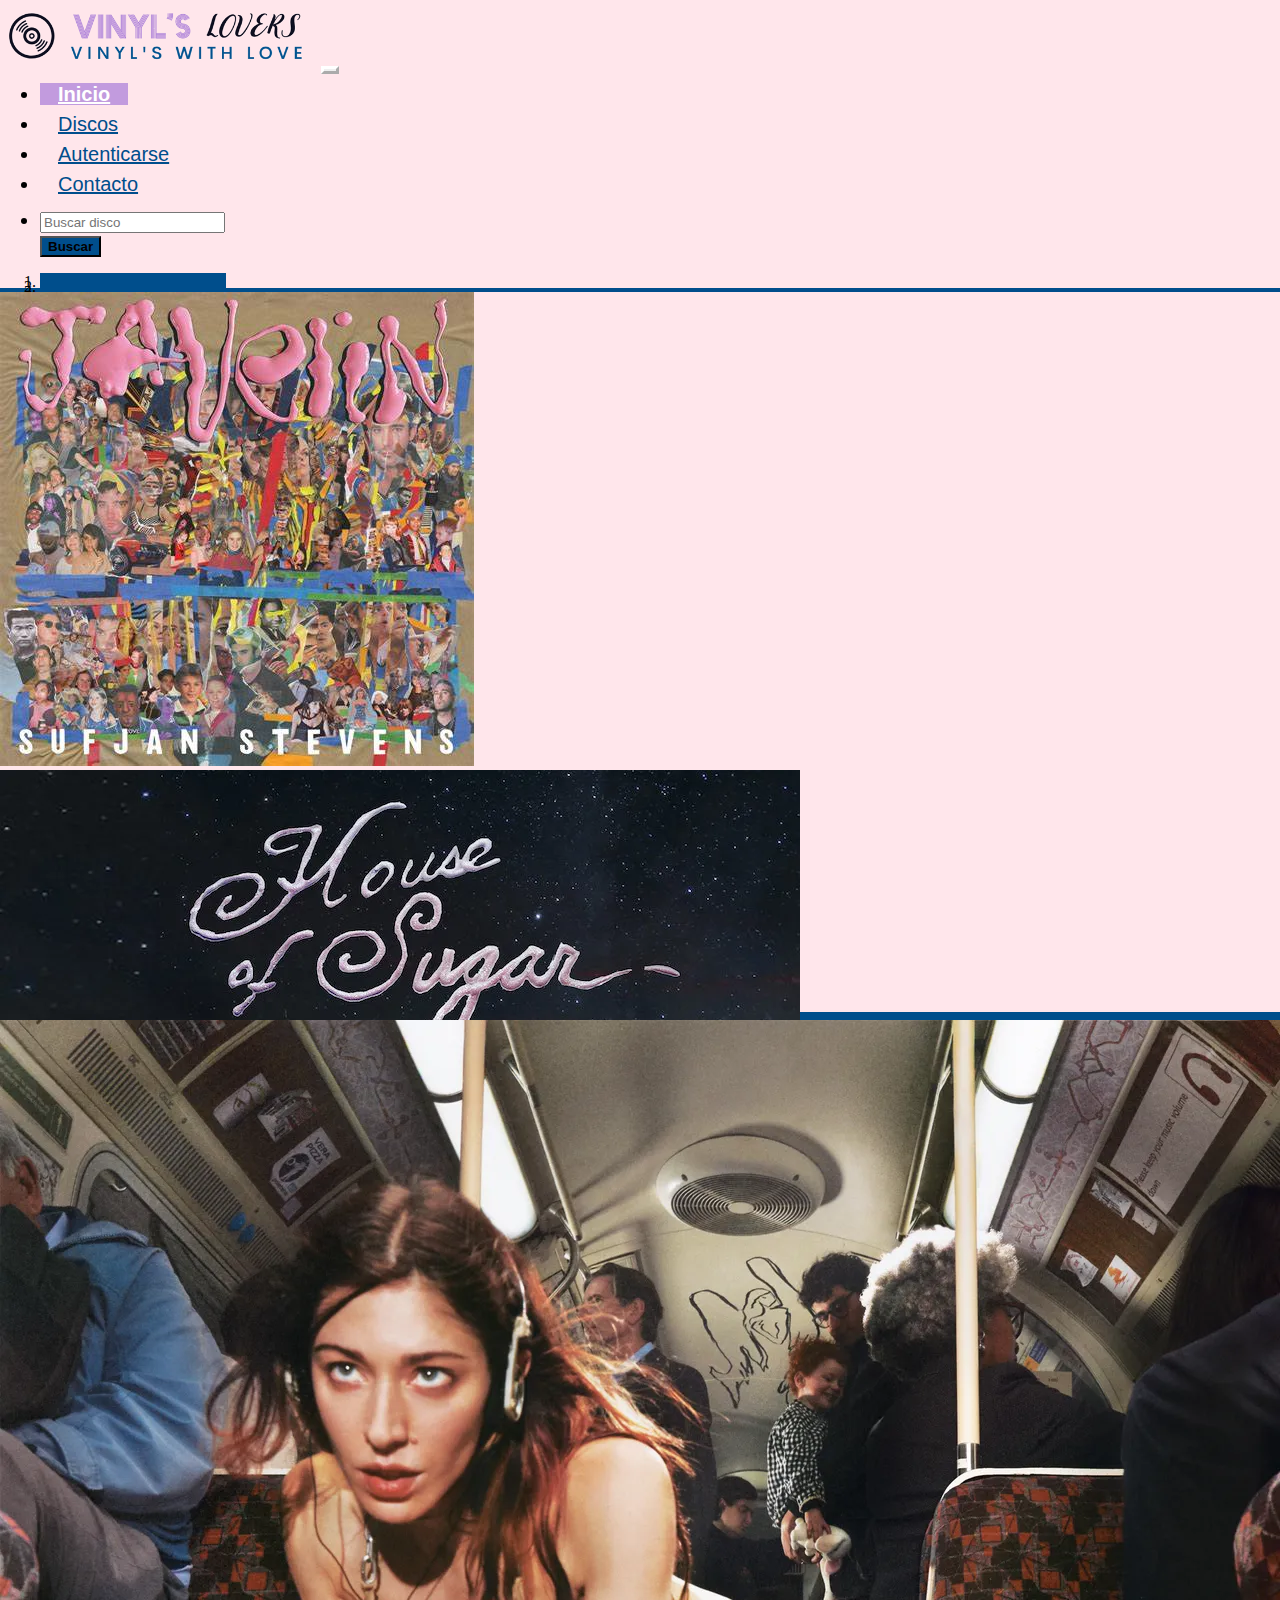
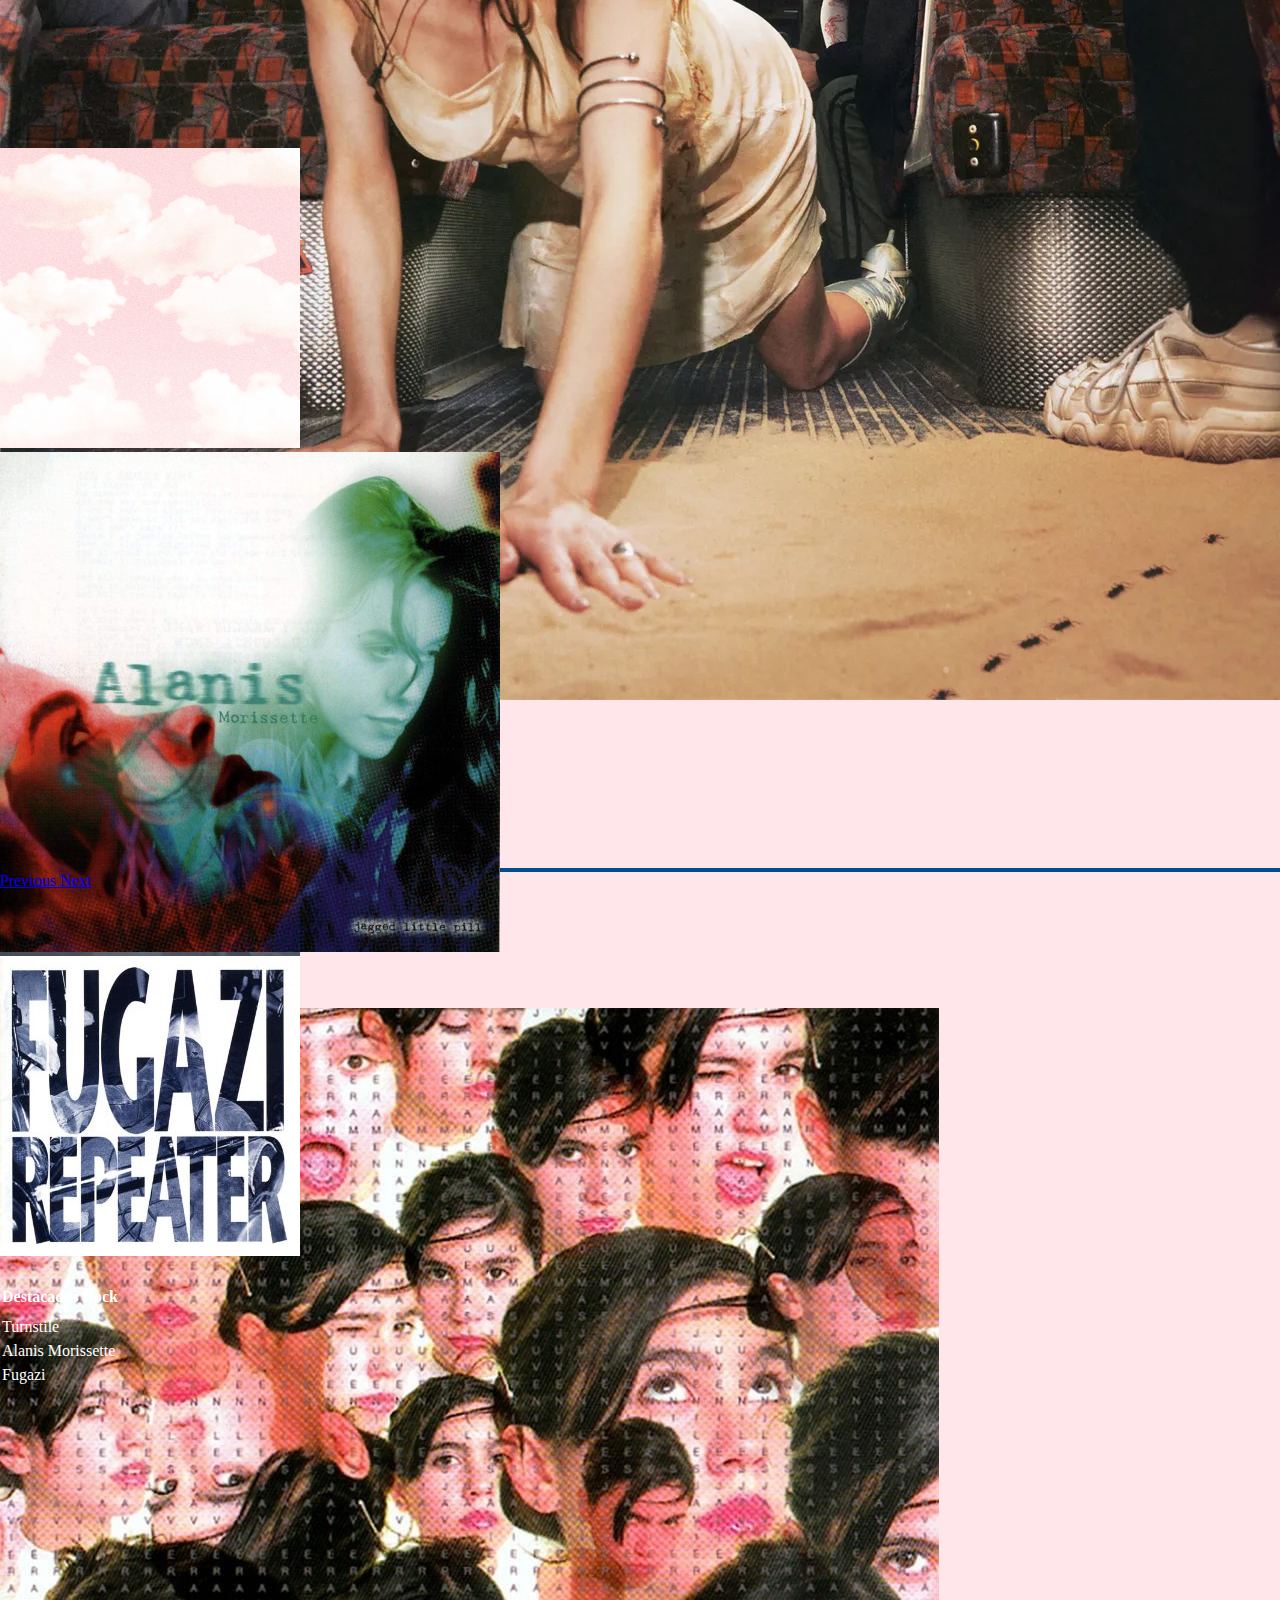
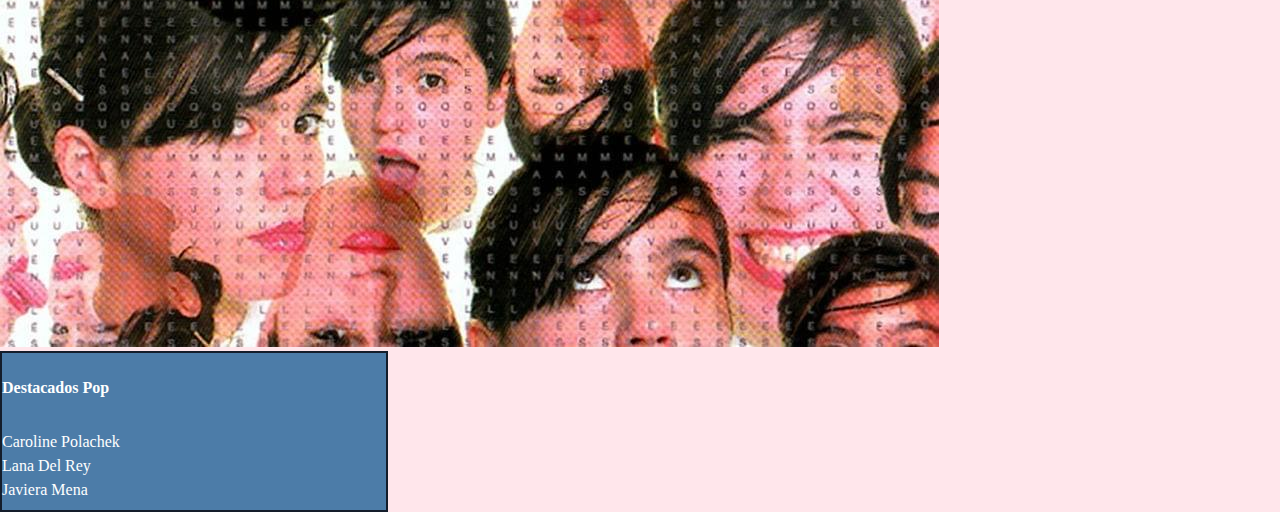
==== index.html @ f904ce28 "commit - index y primeros estilos css" ====
<!DOCTYPE html>
<html lang="en">
    <head>
        <meta charset="UTF-8">
        <meta name="viewport" content="width=device-width, initial-scale=1.0">
        <title>Vinyl's Lovers</title>
    
        <script src="https://code.jquery.com/jquery-3.7.1.min.js" integrity="sha256-/JqT3SQfawRcv/BIHPThkBvs0OEvtFFmqPF/lYI/Cxo=" crossorigin="anonymous"></script>
        <link rel="stylesheet" href="https://cdn.jsdelivr.net/npm/bootstrap@4.6.2/dist/css/bootstrap.min.css" integrity="sha384-xOolHFLEh07PJGoPkLv1IbcEPTNtaed2xpHsD9ESMhqIYd0nLMwNLD69Npy4HI+N" crossorigin="anonymous">
        <script src="https://cdn.jsdelivr.net/npm/bootstrap@4.6.2/dist/js/bootstrap.min.js" integrity="sha384-+sLIOodYLS7CIrQpBjl+C7nPvqq+FbNUBDunl/OZv93DB7Ln/533i8e/mZXLi/P+" crossorigin="anonymous"></script>
    
        <link rel="stylesheet" href="styles.css">
        
    </head>
<body>
    <nav class="navbar sticky-top navbar-expand-lg">
        <a class="navbar-brand" href="index.html" id="brand"><img src="img/logo.png" alt="logo" class="img-fluid"></a>

        <button class="navbar-toggler" type="button" data-toggle="collapse" data-target="#navbarSupportedContent" aria-controls="navbarSupportedContent" aria-expanded="false" aria-label="Toggle navigation">
          <span class="navbar-toggler-icon"></span>
        </button>                    
                    
        <div class="collapse navbar-collapse" id="navbarSupportedContent">
          <ul class="navbar-nav">
            <li class="nav-item active" >
              <a class="nav-link" href="index.html" id="primerEnlace"> Inicio</a>
            </li>
            <li class="nav-item">
                <a class="nav-link" href="discos.html" id="segundoEnlace">Discos</a>
            </li>
            <li class="nav-item" >
              <a class="nav-link" href="autenticarse.html" id="tercerEnlace">Autenticarse</a>
            </li>
            </li>
            <li class="nav-item">
                <a class="nav-link" href="contacto.html" id="cuartoEnlace">Contacto</a>
            </li>
            <li class="nav-item"> 
                <form>
                    <div class="form-row">
                        <div class="form-group col-md-8">
                            <input class="form-control" type="search" placeholder="Buscar disco" aria-label="buscar">
                        </div>
                        <div class="form-group col-md-4">
                            <button class="btn btn-secondary" type="submit">Buscar</button>
                        </div>
                    </div>
                </form>
            </li>
          </ul>
        </div>
    </nav>
  
    <div class = "container-fluid">
        <div class = "row">
            <div class = "col">
                <div id="carouselExampleIndicators" class="carousel slide" data-ride="carousel">
                <ol class="carousel-indicators">
                    <li data-target="#carouselExampleIndicators" data-slide-to="0" class="active"></li>
                    <li data-target="#carouselExampleIndicators" data-slide-to="1"></li>
                    <li data-target="#carouselExampleIndicators" data-slide-to="2"></li>
                </ol>
                <div class="carousel-inner">
                    <div class="carousel-item active">
                        <div class="row">
                            <div class="col">
                                <img class="d-block w-100 img-fluid" src="img/sufjan-javelin.jfif" alt="sufjan">
                            </div>
                            <div class="col">
                                <img class="d-block w-100 img-fluid" src="img/alexg_houseofsugar.webp" alt="lana">
                            </div>
                            <div class="col">
                                <img class="d-block w-100 img-fluid" src="img/bigthief-dragon.png" alt="bigthief">
                            </div>
                        </div>
                        <div class="carousel-caption d-none d-md-block">
                            <h4>Destacados Indie</h4><br>
                            <p>Sufjan Stevens</p>
                            <p>Alex G</p>
                            <p>Bif Thief</p>
                        </div>
                    </div>
                    <div class="carousel-item">
                        <div class="row">
                            <div class="col">
                                <img class="d-block w-100 img-fluid" src="img/caroline-polachel-desire.webp" alt="caroline">
                            </div>
                            <div class="col">
                                <img class="d-block w-100 img-fluid" src="img/lana-dykttatuob.png" alt="lana">
                            </div>
                            <div class="col">
                                <img class="d-block w-100 img-fluid" src="img/javiera-esquemas.jpg" alt="javiera">
                            </div>
                        </div>
                        <div class="carousel-caption d-none d-md-block">
                            <h4>Destacados Pop</h4><br>
                            <p>Caroline Polachek</p>
                            <p>Lana Del Rey</p>
                            <p>Javiera Mena</p>
                        </div>
                    </div>
                    <div class="carousel-item">
                        <div class="row">
                            <div class="col">
                                <img class="d-block w-100 img-fluid" src="img/turnstile-glowon.png" alt="turnstile">
                            </div>
                            <div class="col">
                                <img class="d-block w-100 img-fluid" src="img/alanis-jagged.jpg" alt="alanis">
                            </div>
                            <div class="col">
                                <img class="d-block w-100 img-fluid" src="img/fugazi-repeater.jpg" alt="fugazi">
                            </div>
                        </div>
                        <div class="carousel-caption d-none d-md-block">
                            <h4>Destacados Rock</h4>
                            <p>Turnstile</p>
                            <p>Alanis Morissette</p>
                            <p>Fugazi</p>
                        </div>
                    </div>
                </div>
                <a class="carousel-control-prev img-fluid" href="#carouselExampleIndicators" role="button" data-slide="prev">
                    <span class="carousel-control-prev-icon" aria-hidden="true"></span>
                    <span class="sr-only">Previous</span>
                </a>
                <a class="carousel-control-next img-fluid" href="#carouselExampleIndicators" role="button" data-slide="next">
                    <span class="carousel-control-next-icon" aria-hidden="true"></span>
                    <span class="sr-only">Next</span>
                </a>
                </div>
            </div>
        </div>
    </div>

    <script>
        // Verifica si el usuario está autenticado leyendo el parámetro de la URL
        var parametrosURL = new URLSearchParams(window.location.search);
        var autenticado = parametrosURL.get('autenticado');
      
        if (autenticado === 'true') {
          // Selecciona el elemento del navbar y cámbialo

          var enlaceBrand = document.getElementById('brand');
          enlaceBrand.href = "index.html?autenticado=true";

          var primerEnlace = document.getElementById('primerEnlace');
          primerEnlace.href = "index.html?autenticado=true";
            
          var segundoEnlace = document.getElementById('segundoEnlace');
          segundoEnlace.href = "discos.html?autenticado=true";

          var tercerEnlace = document.getElementById('tercerEnlace');
          tercerEnlace.href = 'miCuenta.html';
          tercerEnlace.textContent = 'Mi Cuenta';

          var cuartoEnlace = document.getElementById('cuartoEnlace');
          cuartoEnlace.href = 'contacto.html?autenticado=true';
        }
      </script>
      

</body>
</html>
---- styles.css ----
body {
    margin: 0;
    padding: 0;
    background-color: rgba(255, 230, 235);
}

.container-fluid .row .col {
    padding: 0;
}

.carousel-item {
    border-top: 4px solid rgb(0, 78, 140);
    border-bottom: 4px solid rgb(0, 78, 140);
    max-height: 80vh;
}

.carousel-caption {
    background-color: rgba(0, 78, 140, 0.7);
    border: 2px solid rgb(20, 29, 43);
    color: white;
    width: 30%;
    left: 35%;
    padding-top: 10px;
    padding-bottom: 0;
    line-height: 0.5;
}

.carousel-indicators {
    margin-bottom: 0;
}

.carousel-indicators li {
    background-color: rgb(0, 78, 140);
    height: 5px;
    width: 15%;
}

.navbar-brand .img-fluid {
    height: 70px;
    min-width: 120px;
}

.navbar{
    font-family:'Lucida Sans', 'Lucida Sans Regular', 'Lucida Grande', 'Lucida Sans Unicode', Geneva, Verdana, sans-serif;
    font-size: 20px;
    background-color: rgba(255, 230, 235);
}

.navbar .navbar-toggler {
    margin-right: 5px;
    margin-bottom: 5px;
    border-color: white;
    border-width: medium;
    font-size: 20px;
}

.navbar-toggler-icon {
    background-image: url(img/toggleIcon.png);
}

.navbar .navbar-nav {
    margin: 0 auto;
    justify-content: space-around;
}

.navbar .navbar-nav .nav-item .nav-link {
    margin-top: 7px;
    color: rgb(0, 78, 140);
    line-height: 1.5;
    margin-right: 2vh;
    padding-left: 2vh;
    padding-right: 2vh;
}

.navbar .navbar-nav .nav-item .btn-secondary {
    background-color: rgb(0, 78, 140);
    color: white(255, 230, 235);
    font-weight: bold;
}

.navbar .navbar-nav .nav-item.active .nav-link {
    padding-left: 2vh;
    padding-right: 2vh;
    background-color: rgb(194, 155, 222);
    color: white;
    font-weight: bold;
}

.navbar .navbar-nav .nav-item :hover {
    font-weight: bold;
}

.nav-item form {
    margin-top: 10px;
}
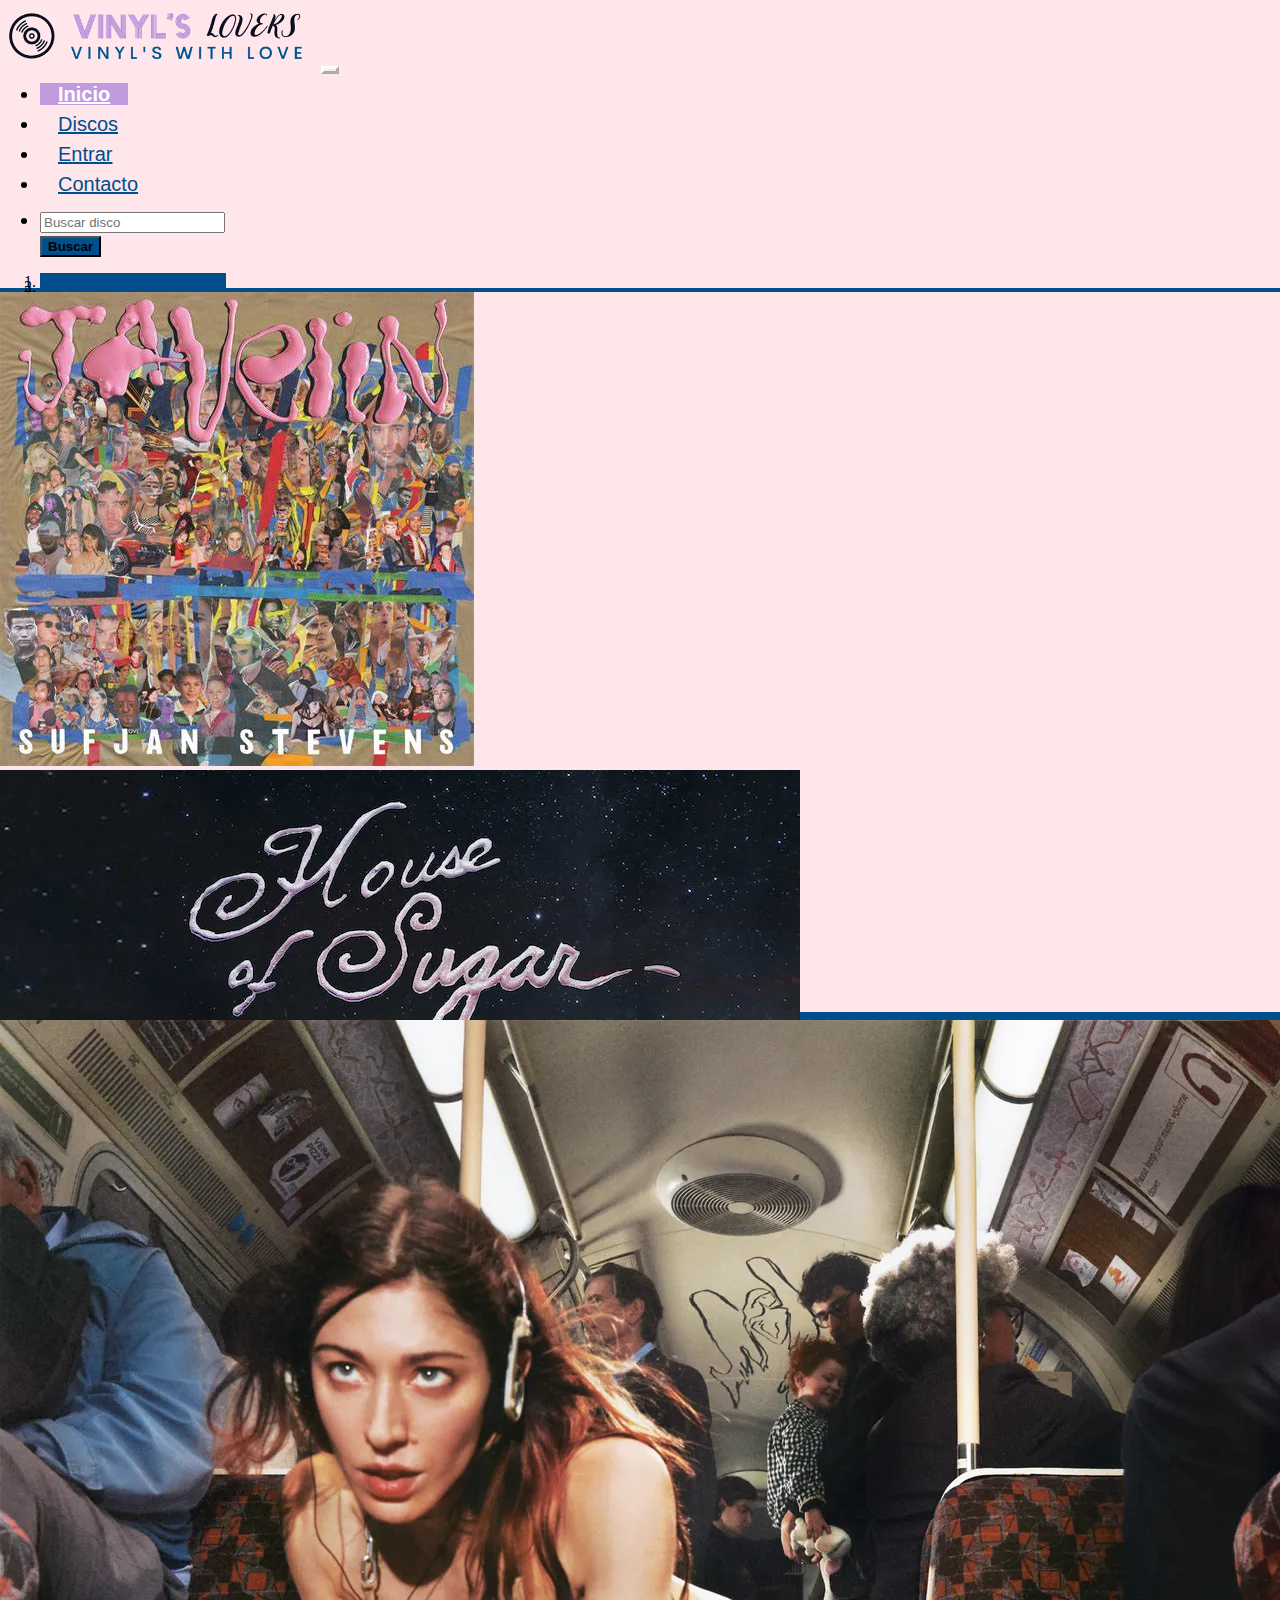
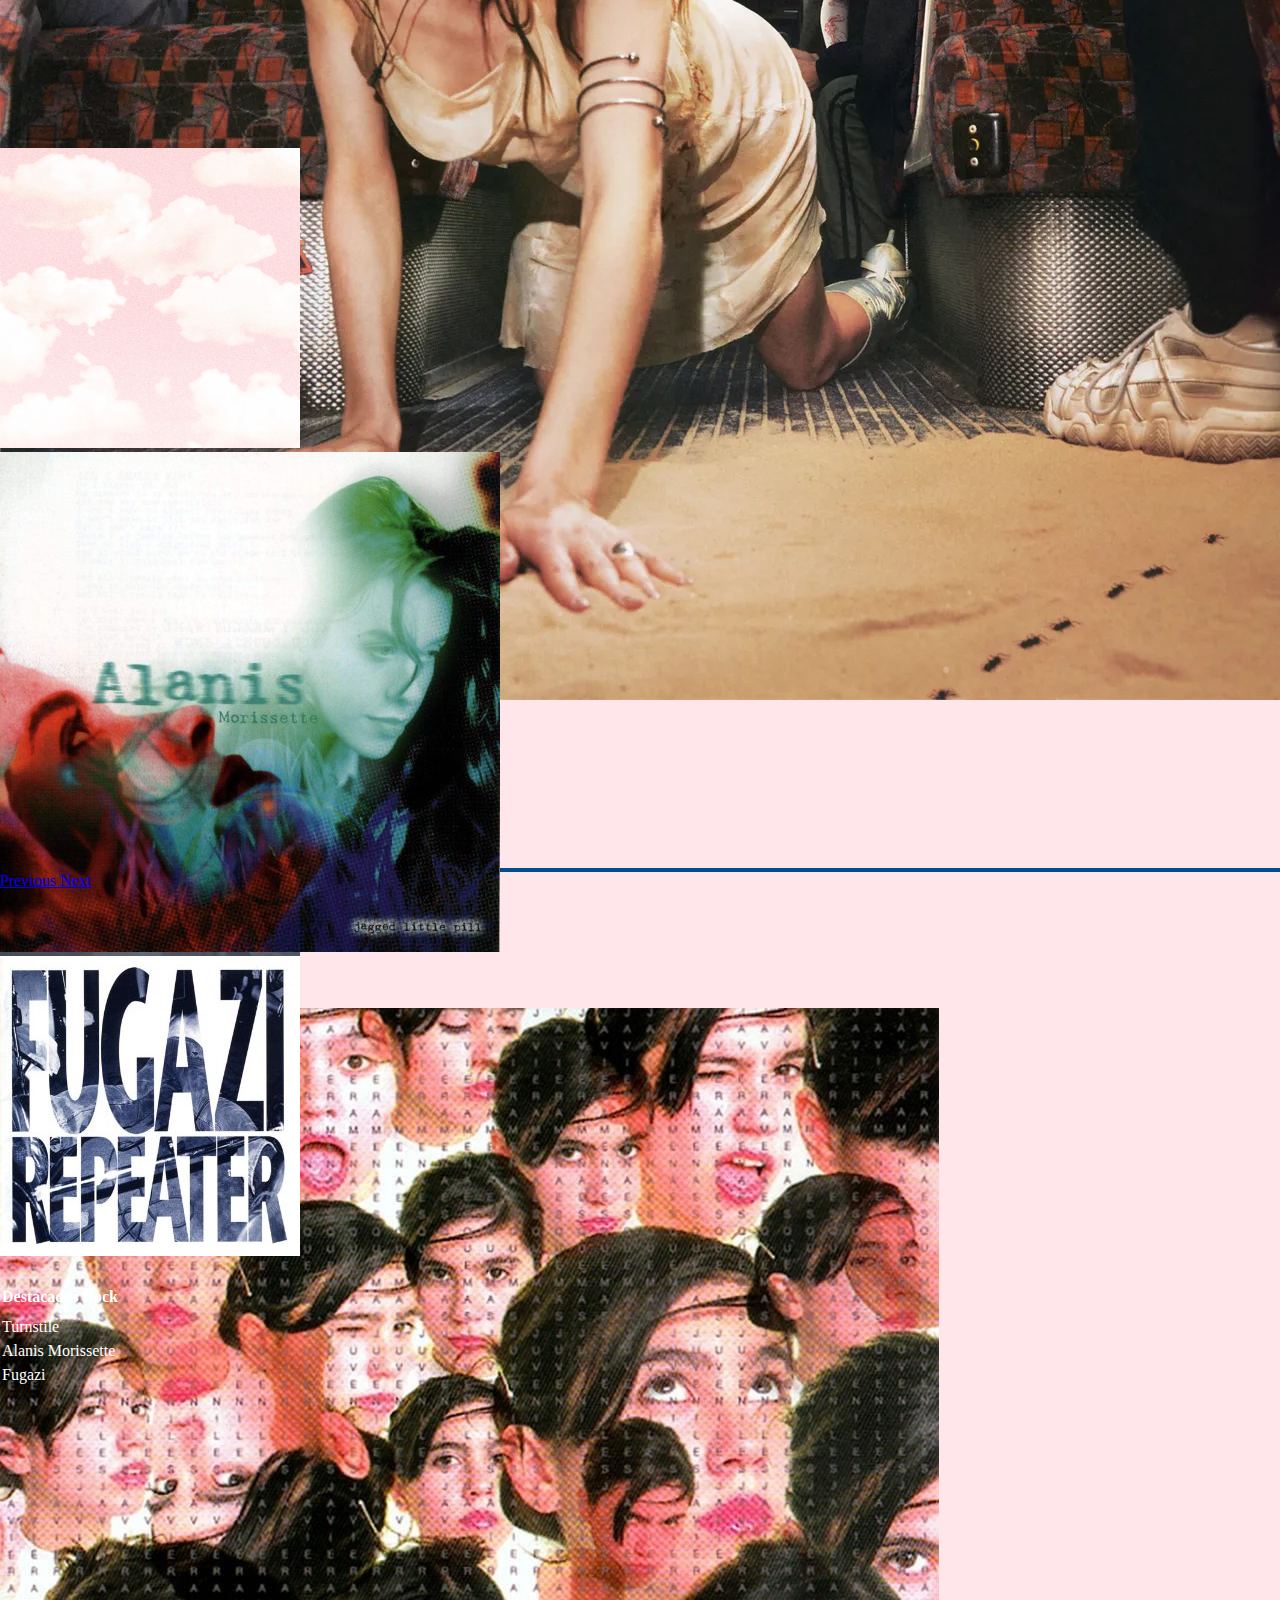
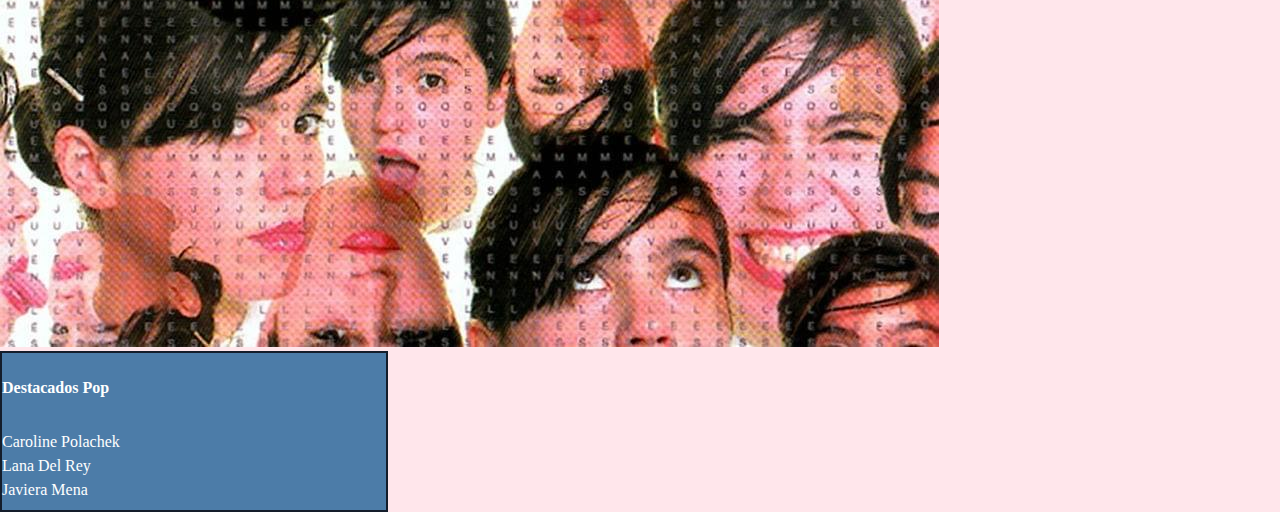
==== commit 897041b7: "primer commit - index y primeros estilos css" ====
--- a/index.html
+++ b/index.html
@@ -29,7 +29,7 @@
                 <a class="nav-link" href="discos.html" id="segundoEnlace">Discos</a>
             </li>
             <li class="nav-item" >
-              <a class="nav-link" href="autenticarse.html" id="tercerEnlace">Autenticarse</a>
+              <a class="nav-link" href="entrar.html" id="tercerEnlace">Entrar</a>
             </li>
             </li>
             <li class="nav-item">
@@ -47,7 +47,7 @@
                     </div>
                 </form>
             </li>
-          </ul>
+          </ul> 
         </div>
     </nav>
   
